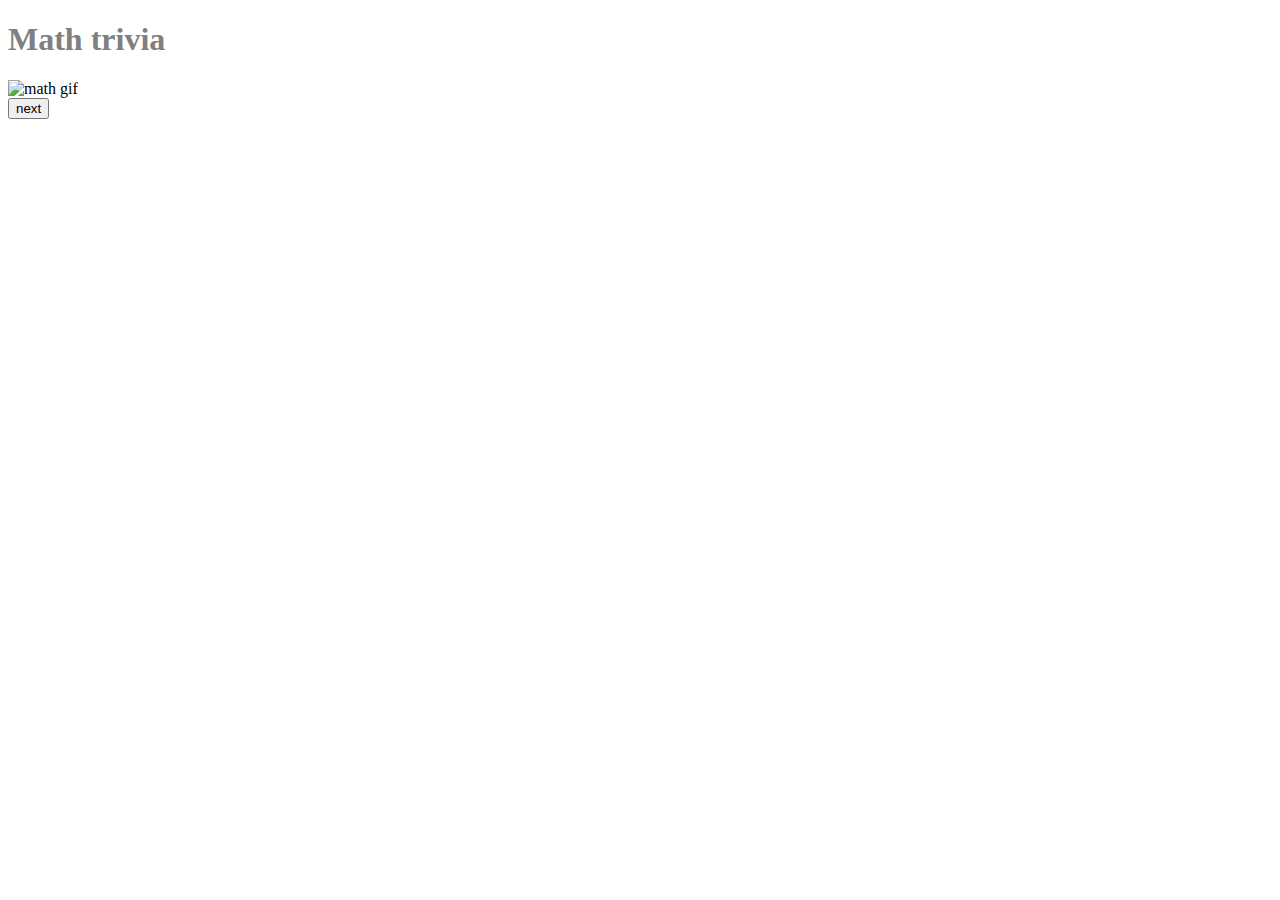
==== index2.html @ d7e6e184 "added instructiobs" ====
<!DOCTYPE html>
<html lang="en">
  <head>
    <meta charset="UTF-8" />
    <meta name="viewport" content="width=device-width, initial-scale=1.0" />
    <meta http-equiv="X-UA-Compatible" content="ie=edge" />
    <title>Elsa's trivia</title>
    <link
      rel="stylesheet"
      href="https://stackpath.bootstrapcdn.com/bootstrap/4.5.0/css/bootstrap.min.css"
      integrity="sha384-9aIt2nRpC12Uk9gS9baDl411NQApFmC26EwAOH8WgZl5MYYxFfc+NcPb1dKGj7Sk"
      crossorigin="anonymous"
    />
    <link rel="stylesheet" href="style.css" />
  </head>
  <body>
    <div class="container">
      <div class="row">
        <div class="col question">
          <h1>Math trivia</h1>
        </div>
      </div>
      <div class="row">
        <div class="col">
          <p class="answer-check"></p>
        </div>
      </div>
      <div class="row">
        <div class="col">
          <div class="gif-container">
            <img src="" alt="math gif" class="gif" />
          </div>
        </div>
      </div>
      <div class="row">
        <div class="col">
          <button type="button" class="btn btn-primary next">next</button>
        </div>
      </div>
    </div>
    <script
      src="https://code.jquery.com/jquery-3.5.1.slim.min.js"
      integrity="sha384-DfXdz2htPH0lsSSs5nCTpuj/zy4C+OGpamoFVy38MVBnE+IbbVYUew+OrCXaRkfj"
      crossorigin="anonymous"
    ></script>
    <script
      src="https://cdn.jsdelivr.net/npm/popper.js@1.16.0/dist/umd/popper.min.js"
      integrity="sha384-Q6E9RHvbIyZFJoft+2mJbHaEWldlvI9IOYy5n3zV9zzTtmI3UksdQRVvoxMfooAo"
      crossorigin="anonymous"
    ></script>
    <script
      src="https://stackpath.bootstrapcdn.com/bootstrap/4.5.0/js/bootstrap.min.js"
      integrity="sha384-OgVRvuATP1z7JjHLkuOU7Xw704+h835Lr+6QL9UvYjZE3Ipu6Tp75j7Bh/kR0JKI"
      crossorigin="anonymous"
    ></script>
    <script src="main.js"></script>
  </body>
</html>
---- style.css ----
h1 {
    color: grey;
}
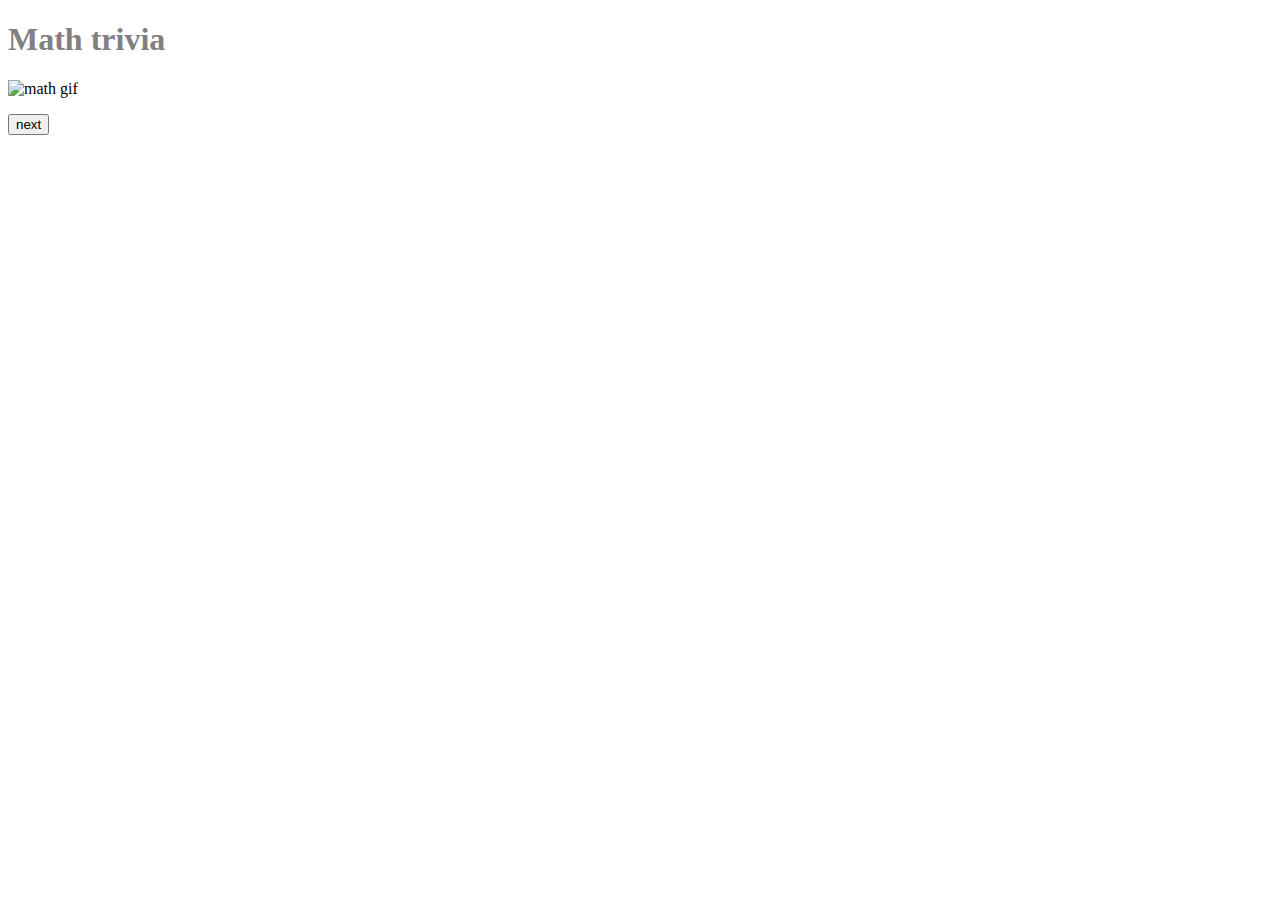
==== commit d871ae88: "added ending sentence" ====
--- a/index2.html
+++ b/index2.html
@@ -34,6 +34,11 @@
       </div>
       <div class="row">
         <div class="col">
+          <p class="🎼 "></p>
+        </div>
+      </div>
+      <div class="row">
+        <div class="col">
           <button type="button" class="btn btn-primary next">next</button>
         </div>
       </div>
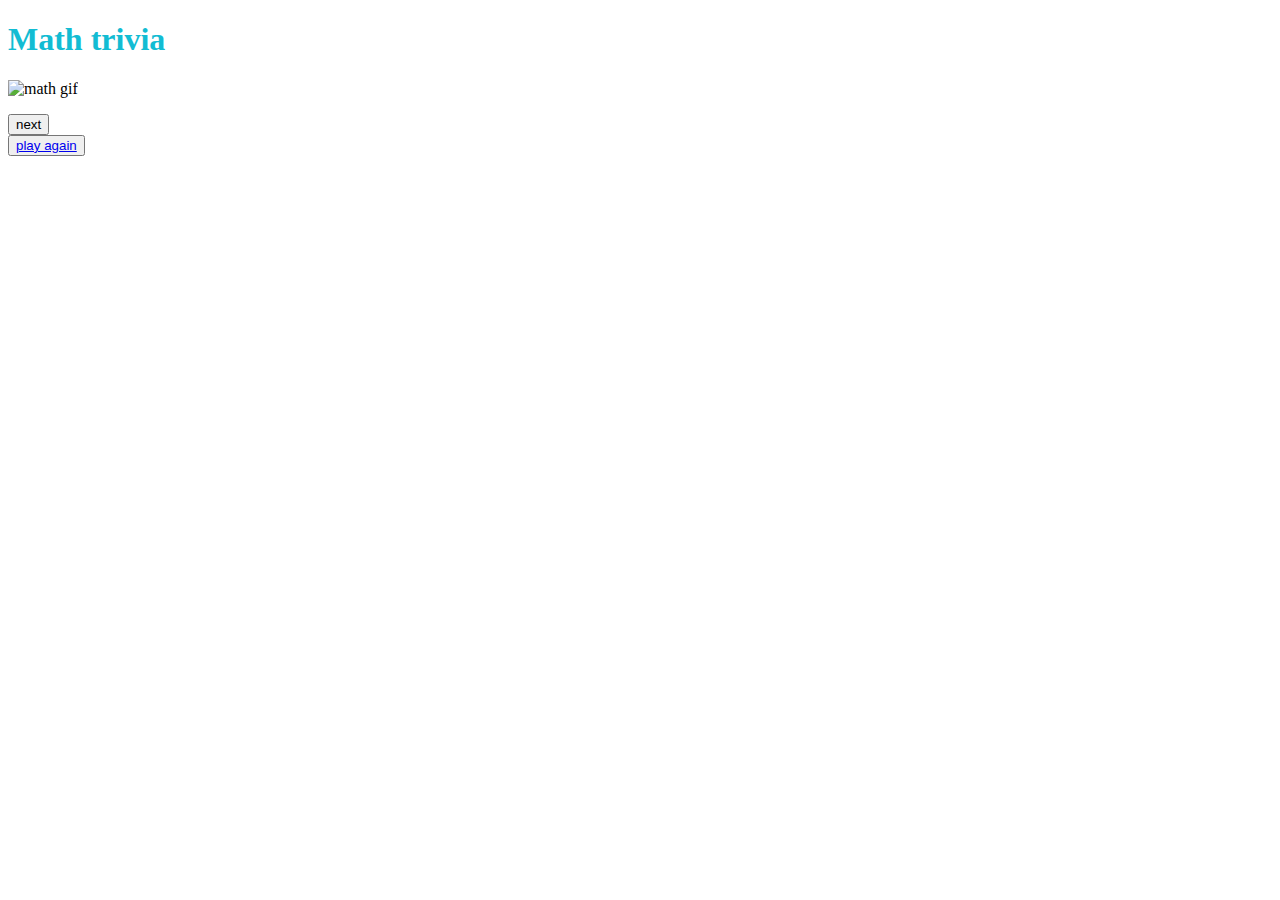
==== commit cd7a28f9: "changed setup" ====
--- a/index2.html
+++ b/index2.html
@@ -42,6 +42,11 @@
           <button type="button" class="btn btn-primary next">next</button>
         </div>
       </div>
+      <div class="row">
+        <div class="col">
+          <button type="button" class="btn btn-primary play-again"><a href="index2.html">play again</a></button>
+        </div>
+      </div>
     </div>
     <script
       src="https://code.jquery.com/jquery-3.5.1.slim.min.js"
--- a/style.css
+++ b/style.css
@@ -1,3 +1,8 @@
+:root {
+    --black: #000000;
+    --teal: #12bcd3;
+}
+
 h1 {
-    color: grey;
+    color: var(--teal);
 }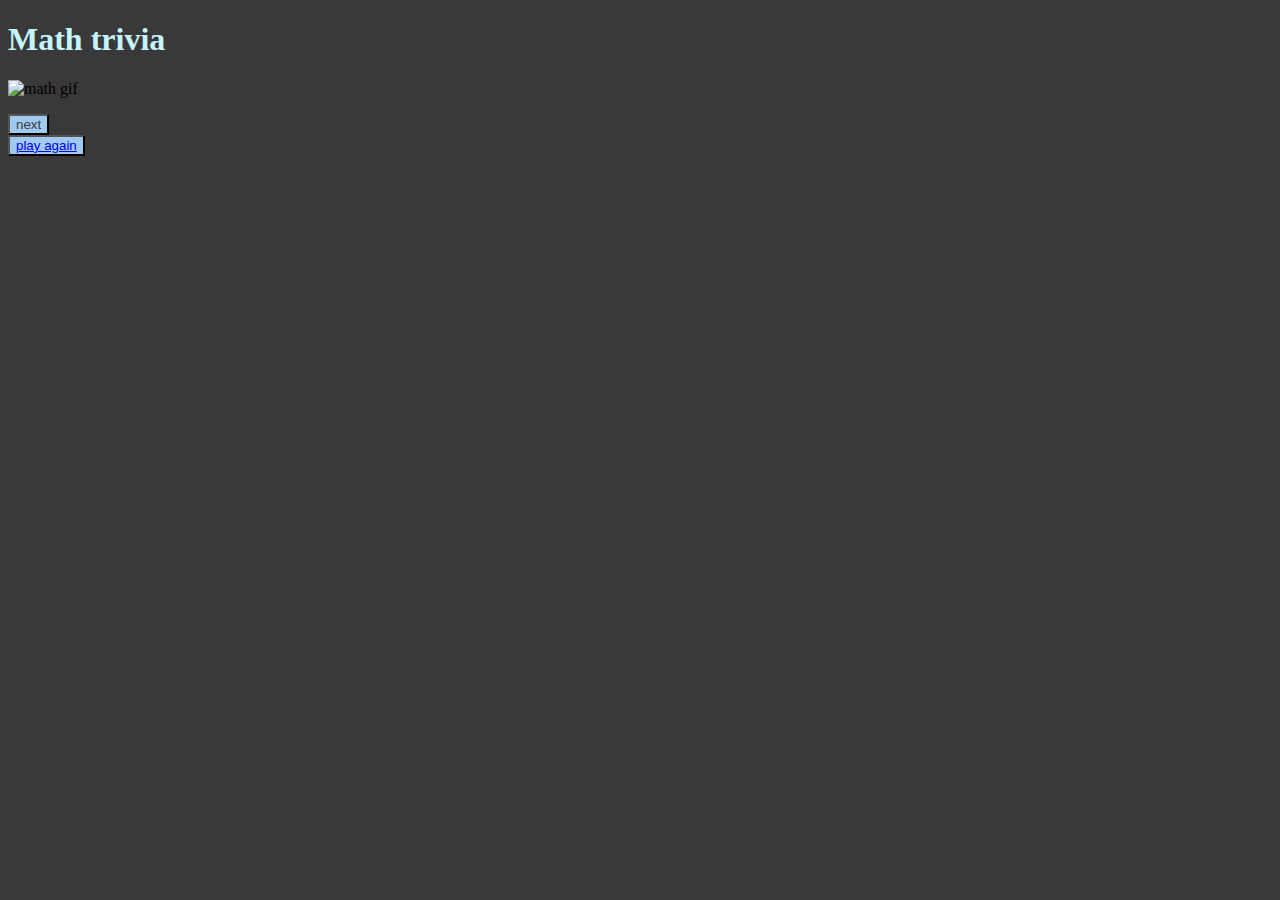
==== commit 35a020a2: "changed color theme" ====
--- a/index2.html
+++ b/index2.html
@@ -16,7 +16,7 @@
   <body>
     <div class="container">
       <div class="row">
-        <div class="col question">
+        <div class="col question my-3">
           <h1>Math trivia</h1>
         </div>
       </div>
@@ -28,7 +28,7 @@
       <div class="row">
         <div class="col">
           <div class="gif-container">
-            <img src="" alt="math gif" class="gif" />
+            <img src="" alt="math gif" class="gif img-fluid" />
           </div>
         </div>
       </div>
@@ -39,7 +39,7 @@
       </div>
       <div class="row">
         <div class="col">
-          <button type="button" class="btn btn-primary next">next</button>
+          <button type="button" class="btn btn-primary next mt-3">next</button>
         </div>
       </div>
       <div class="row">
--- a/style.css
+++ b/style.css
@@ -1,8 +1,27 @@
 :root {
     --black: #000000;
-    --teal: #12bcd3;
+    --teal: #c5f5fc;
+    --blue: #a1caf1;
+}
+
+body {
+    background-color: rgb(58, 56, 56);
 }
 
 h1 {
     color: var(--teal);
+}
+
+h2,label {
+    color: var(--blue);
+}
+
+
+.btn {
+    background-color: var(--blue);
+    color: rgb(58, 56, 56);
+}
+
+.btn:hover {
+     background-color: #7699b9;
 }